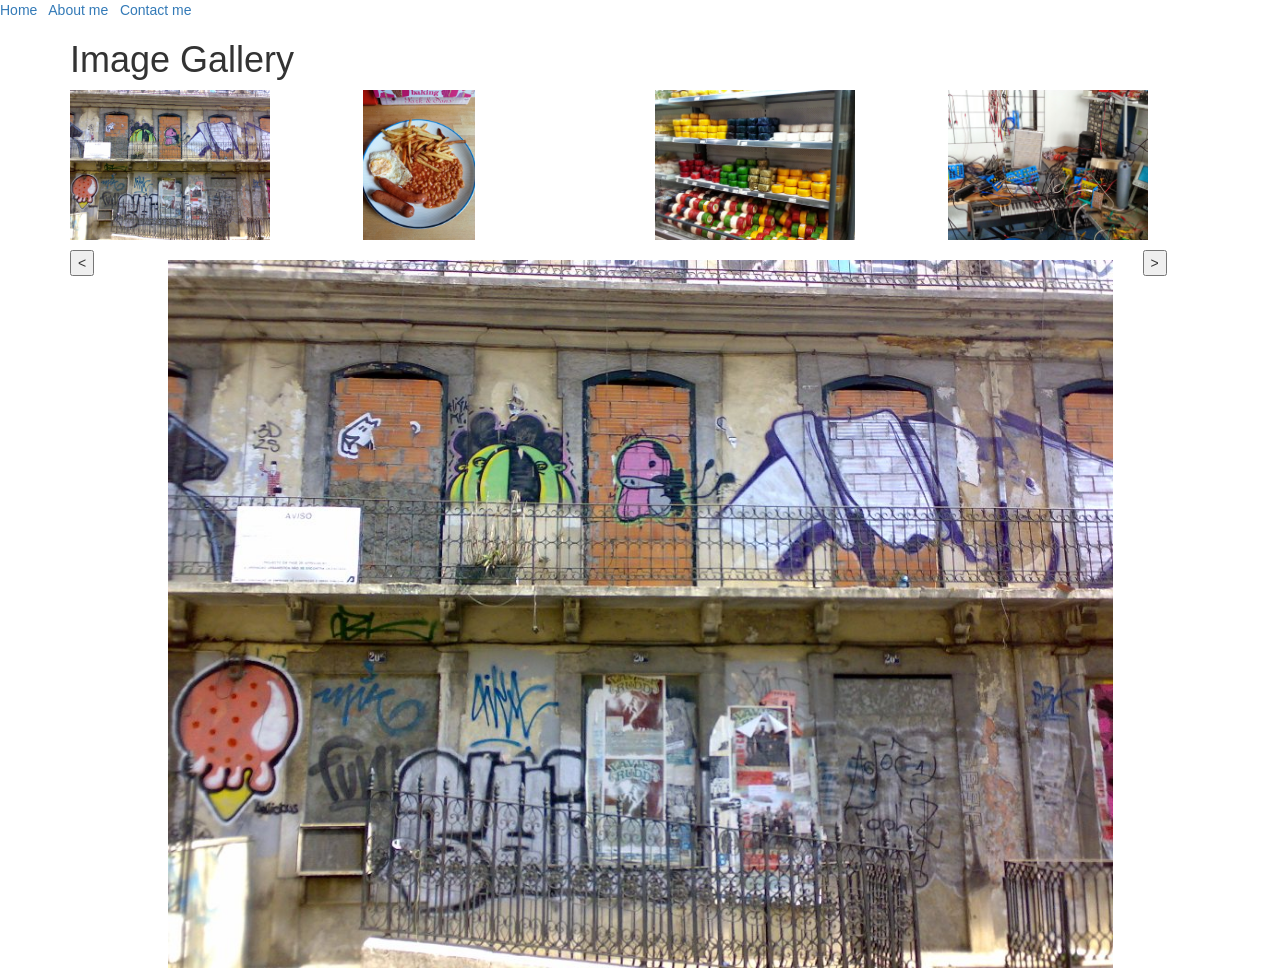
==== SlideShow/index.html @ 3bf240de "removed bootstrap 4.4.1" ====
<html>
	<head>
		<title>Image Gallery</title>

		<link rel="stylesheet" type="text/css" href="bootstrap.css" />

		<link rel="stylesheet" type="text/css" href="styles.css" />	

		<script src="http://code.jquery.com/jquery-1.11.3.min.js"></script>
	</head>
	<body>
		<a href="index.html">Home</a>
		 &nbsp;
		<a href="aboutme.html">About me </a>
		&nbsp;
		<a href="contact.html" class="greenlink">Contact me </a>

		</hr>
	<div class="container">
		<h1>Image Gallery</h1>

		<div class="row">
			<div class="col-md-3">
				<img id="image1" class="crop-img" src="img_1.jpg" alt="graffittied building"/> 
			</div>
			<div class="col-md-3">
				<img id="image2" class="crop-img" src="img_2.jpg" alt="display of cheese"/> 
			</div>
			<div class="col-md-3">
				<img id="image3" class="crop-img" src="img_3.jpg" alt="synethesizer workshop"/> 
			</div>
			<div class="col-md-3">
				<img id="image4" class="crop-img" src="img_4.jpg" alt="City night"/> 
			</div>
		</div>
		<div class="row">
			<div class="col-md-1">
				<button id="backward">&lt;</button>
			</div>
			<div class="col-md-10">
				<img id="bigImage" class="large-img" src="img_1.jpg" alt="graffittied building"/> 
			</div>
			<div class="col-md-1">
				<button id="forward">&gt;</button>
			</div>
		</div>
	</div>
	<script src="slide_show.js"></script>
	</body>
</html>
---- SlideShow/styles.css ----
/* use this to put borders around things... */
.crop-img{
  max-height:150px;
  max-width:100%;
  margin-bottom: 10px;
}

.large-img{
  max-width:100%;
  margin-top: 10px;
}
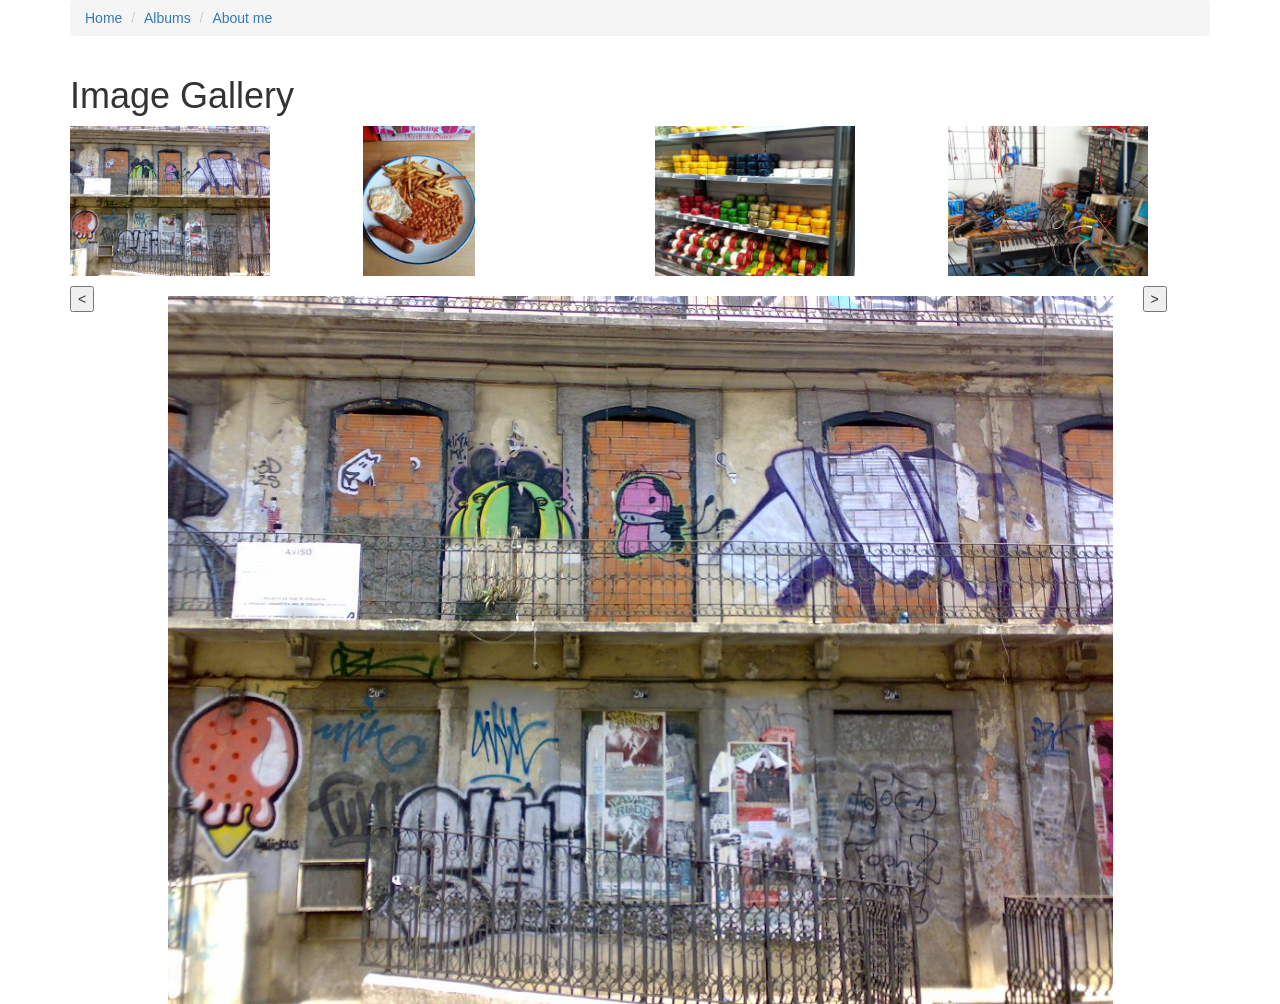
==== commit e1958593: "added some changes to index.html file" ====
--- a/SlideShow/index.html
+++ b/SlideShow/index.html
@@ -9,13 +9,13 @@
 		<script src="http://code.jquery.com/jquery-1.11.3.min.js"></script>
 	</head>
 	<body>
-		<a href="index.html">Home</a>
-		 &nbsp;
-		<a href="aboutme.html">About me </a>
-		&nbsp;
-		<a href="contact.html" class="greenlink">Contact me </a>
-
-		</hr>
+	<div class="container">
+		<ol class="breadcrumb">
+			<li class="breadcrumb-item"><a href="../test.html">Home</a></li>
+			<li class="breadcrumb-item active"><a href="index.html">Albums</a></li>
+			<li class="breadcrumb-item"><a href="aboutme.html">About me</a></li>
+		</ol>
+	</div>
 	<div class="container">
 		<h1>Image Gallery</h1>
 
